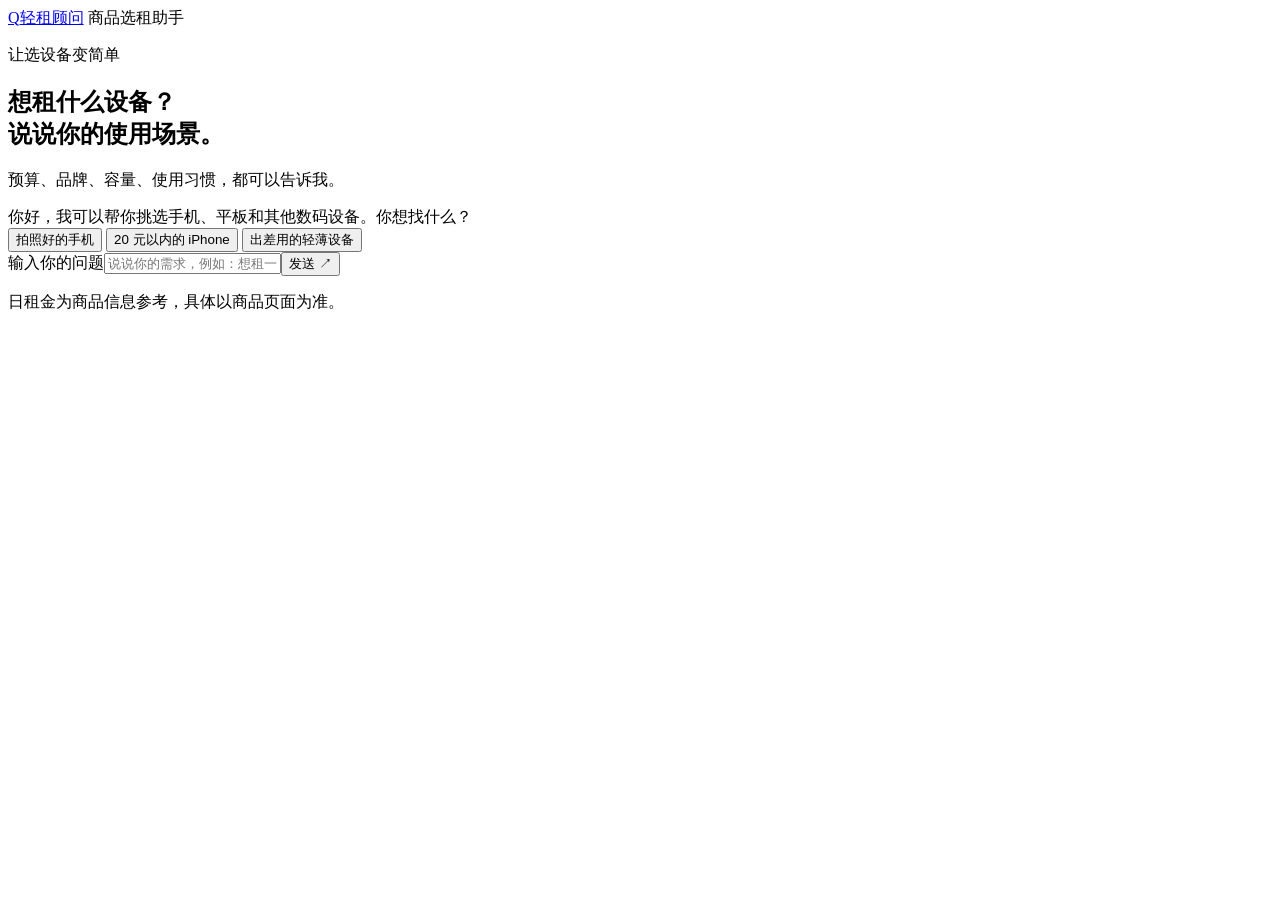
==== web/index.html @ a1f89f36 "first commit" ====
<!doctype html>
<html lang="zh-CN">
<head>
  <meta charset="utf-8">
  <meta name="viewport" content="width=device-width, initial-scale=1">
  <meta name="theme-color" content="#12304c">
  <title>轻租顾问 · 找到适合你的设备</title>
  <link rel="stylesheet" href="/static/styles.css">
</head>
<body>
  <div class="app-shell">
    <header class="topbar">
      <a class="brand" href="/" aria-label="轻租顾问首页"><span class="brand-mark" aria-hidden="true">Q</span><span>轻租顾问</span></a>
      <span class="topbar-note"><span class="online-dot" aria-hidden="true"></span>商品选租助手</span>
    </header>
    <main class="layout">
      <section class="conversation" aria-label="对话">
        <div class="conversation-intro"><p class="intro-kicker">让选设备变简单</p><h1>想租什么设备？<br>说说你的使用场景。</h1><p>预算、品牌、容量、使用习惯，都可以告诉我。</p></div>
        <div class="messages" id="messages" aria-live="polite">
          <div class="message assistant"><div class="bubble">你好，我可以帮你挑选手机、平板和其他数码设备。你想找什么？</div></div>
        </div>
        <div class="suggestions" id="suggestions" aria-label="试试这样提问">
          <button type="button" data-question="想租一台拍照好的手机，有什么推荐？">拍照好的手机</button>
          <button type="button" data-question="日租金 20 元以内的 iPhone 有哪些？">20 元以内的 iPhone</button>
          <button type="button" data-question="有哪些适合出差使用的轻薄设备？">出差用的轻薄设备</button>
        </div>
        <form class="composer" id="composer"><label class="sr-only" for="question">输入你的问题</label><input id="question" name="question" maxlength="1000" autocomplete="off" placeholder="说说你的需求，例如：想租一台 iPhone 17"><button id="send" type="submit" aria-label="发送问题">发送 <span aria-hidden="true">↗</span></button></form>
        <p class="composer-note">日租金为商品信息参考，具体以商品页面为准。</p>
      </section>
    </main>
  </div>
  <script src="/static/app.js" defer></script>
</body>
</html>
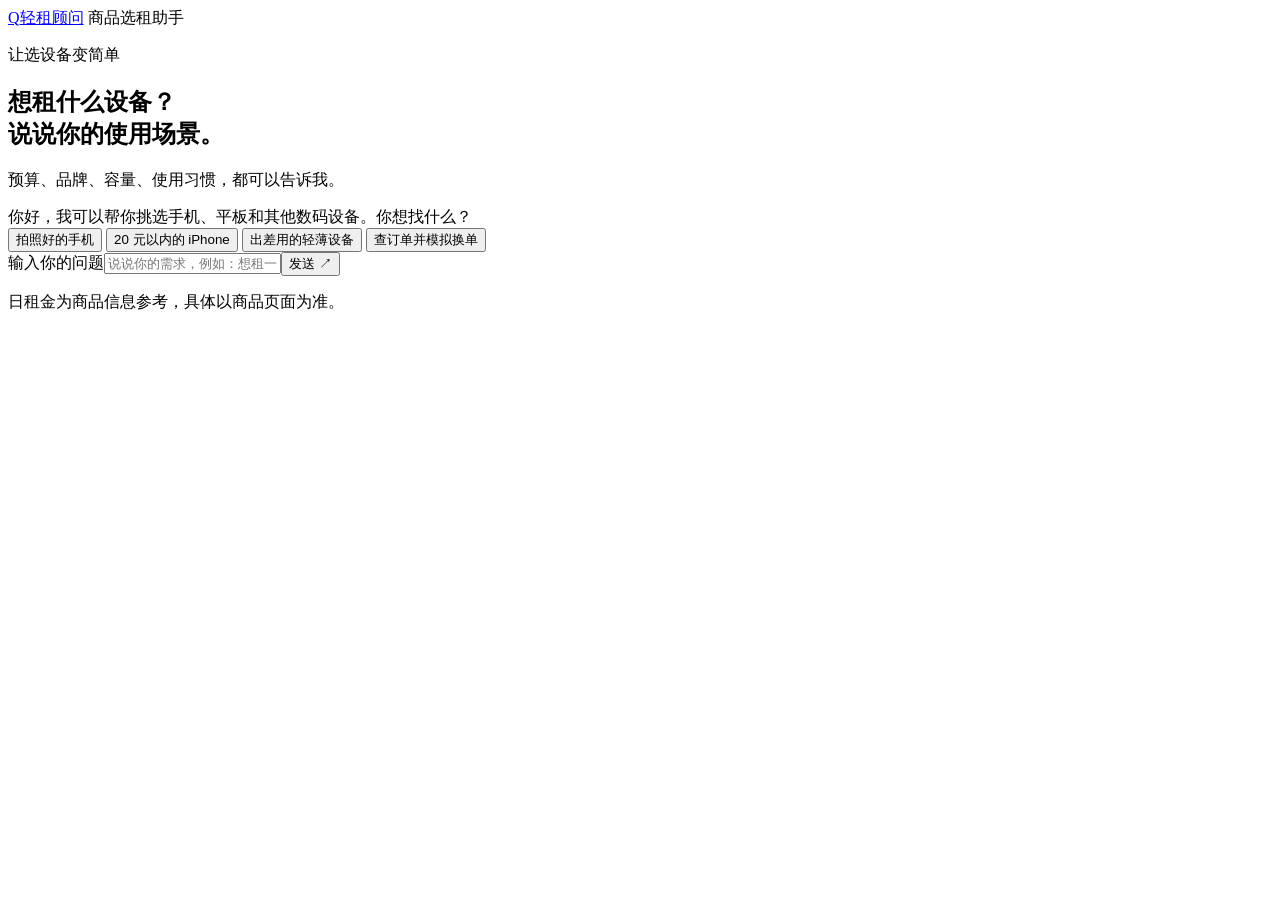
==== commit b920bcb8: "Implement catalog-based mock order workflow and SQLite deployment Co-Authored-By: Claude Code <norep" ====
--- a/web/index.html
+++ b/web/index.html
@@ -5,12 +5,12 @@
   <meta name="viewport" content="width=device-width, initial-scale=1">
   <meta name="theme-color" content="#12304c">
   <title>轻租顾问 · 找到适合你的设备</title>
-  <link rel="stylesheet" href="/static/styles.css">
+  <link rel="stylesheet" href="static/styles.css">
 </head>
 <body>
   <div class="app-shell">
     <header class="topbar">
-      <a class="brand" href="/" aria-label="轻租顾问首页"><span class="brand-mark" aria-hidden="true">Q</span><span>轻租顾问</span></a>
+      <a class="brand" href="./" aria-label="轻租顾问首页"><span class="brand-mark" aria-hidden="true">Q</span><span>轻租顾问</span></a>
       <span class="topbar-note"><span class="online-dot" aria-hidden="true"></span>商品选租助手</span>
     </header>
     <main class="layout">
@@ -23,12 +23,13 @@
           <button type="button" data-question="想租一台拍照好的手机，有什么推荐？">拍照好的手机</button>
           <button type="button" data-question="日租金 20 元以内的 iPhone 有哪些？">20 元以内的 iPhone</button>
           <button type="button" data-question="有哪些适合出差使用的轻薄设备？">出差用的轻薄设备</button>
+          <button type="button" data-question="有没有 iPhone18 512G 日租金20元以下的商品推荐，也查下我的订单，如果订单更贵我想退款换单">查订单并模拟换单</button>
         </div>
         <form class="composer" id="composer"><label class="sr-only" for="question">输入你的问题</label><input id="question" name="question" maxlength="1000" autocomplete="off" placeholder="说说你的需求，例如：想租一台 iPhone 17"><button id="send" type="submit" aria-label="发送问题">发送 <span aria-hidden="true">↗</span></button></form>
         <p class="composer-note">日租金为商品信息参考，具体以商品页面为准。</p>
       </section>
     </main>
   </div>
-  <script src="/static/app.js" defer></script>
+  <script src="static/app.js" defer></script>
 </body>
 </html>
